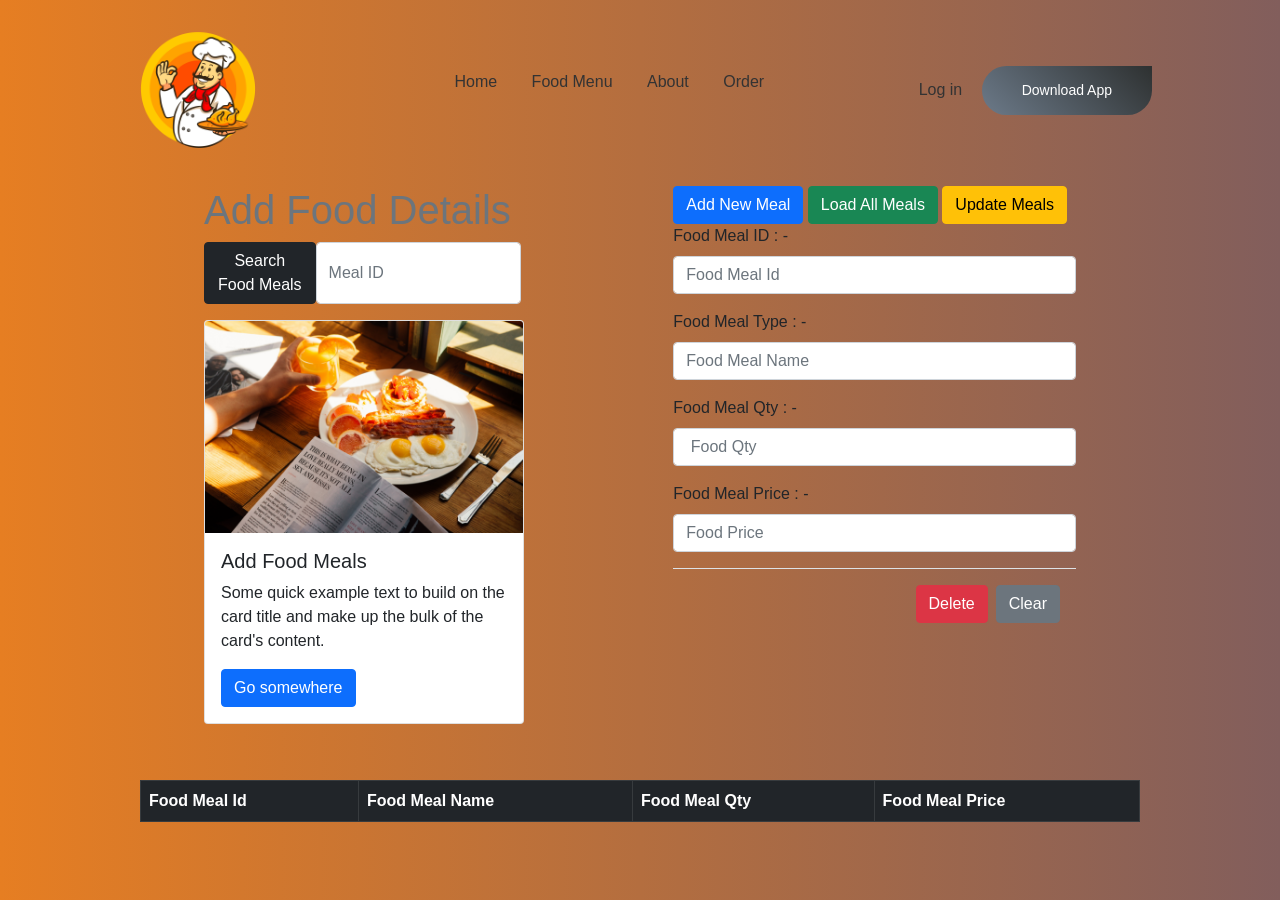
==== demoSpringfood/FrontEndUI/item.html @ 7d67e25c "Init SpringThree" ====
<!DOCTYPE html>
<html lang="en">
<head>
    <meta charset="UTF-8">
    <title>Hotel Food Paradise</title>
    <link rel="icon" href="assets/images/Logo.png">
    <link rel="stylesheet" href="item.css">
    <meta name="viewport" content="width=device-width, initial-scale=1.0">
    <link rel="stylesheet" href="assets/css/normalize.css">
    <link rel="stylesheet" href="https://stackpath.bootstrapcdn.com/font-awesome/4.7.0/css/font-awesome.min.css">
    <link rel="stylesheet" href="assets/BootStrap/css/bootstrap.min.css">

</head>
<body>
<div class="navigation">
    <nav>
        <img src="assets/images/Logo.png" class="logo" alt="Error Loading Image">

        <ul>
            <li><a href="index.html">Home</a></li>
            <li><a href="item.html">Food Menu</a></li>
            <li><a href="#">About</a></li>
            <li><a href="#">Order</a></li>
        </ul>
        <div>
            <a href="#" class="logo-btn">Log in</a>
            <a href="#" class="Dbtn">Download App</a>
        </div>
    </nav>


    <section class="container-fluid mt-3">
        <section class="row mt-3 justify-content-around">
            <div class="col-12 col-md-4">
                <h1 class="text-secondary"> Add Food Details</h1>
                <div class="mb-3">
                    <form class="d-flex">
                        <button class="btn btn-dark"  type="button"  id="btnFoodMealItemSearch">Search Food Meals</button>
                        <input class="form-control" id="txtSearchFoodMealId" placeholder="Meal ID" type="text">

                    </form>
                </div>
                <div class="mb-3">
                    <div class="card" style="width: 20rem;">
                        <img src="assets/images/Ione.jpg" class="card-img-top" alt="Error loading image">
                        <div class="card-body">
                            <h5 class="card-dark">Add Food Meals</h5>
                            <p class="card-text">Some quick example text to build on the card title and make up the bulk of the card's content.</p>
                            <a href="#" class="btn btn-primary">Go somewhere</a>
                        </div>
                    </div>
                </div>
            </div>

            <div class="col-10 col-md-5">
                <form id="FoodMealForm">
                    <button class="btn btn-primary" type="button" id="btnSaveMeal">Add New Meal</button>
                    <button class="btn btn-success" type="button" id="btnLoadMeal">Load All Meals</button>
                    <button class="btn btn-warning" type="button" id="btnUpdateMeal">Update Meals</button>
                    <div>



                        <div class="mb-3">
                            <label class="form-label" for="txtFoodMID">Food Meal ID : -</label>
                            <input class="form-control" id="txtFoodMID" name="itemid" placeholder="Food Meal Id" type="text">
                            <p><small class="text-danger pl-1" id="lblFoodId"></small></p>
                        </div>

                        <div class="mb-3">
                            <label class="form-label" for="txtFoodMName">Food Meal Type : -</label>
                            <input class="form-control" id="txtFoodMName" name="itemname" placeholder="Food Meal Name" type="text">
                            <p><small class="text-danger pl-1" id="lblFoodName"></small></p>
                        </div>

                        <div class="mb-3">
                            <label class="form-label" for="txtFoodMQty">Food Meal Qty : -</label>
                            <input class="form-control" id="txtFoodMQty" name="itemqty" placeholder=" Food Qty" type="text">
                            <p><small class="text-danger pl-1" id="lblFoodQty"></small></p>
                        </div>

                        <div class="mb-3">
                            <label class="form-label" for="txtFoodMSalary">Food Meal Price : - </label>
                            <input class="form-control" id="txtFoodMSalary" name="itemsalary" placeholder="Food Price" type="text">
                            <p><small class="text-danger pl-1" id="lblFoodSalary"></small></p>
                        </div>



                        <div class="modal-footer">
                            <button class="btn btn-danger" id="btnDeleteFoodMeals" type="Button">Delete</button>
                            <button class="btn btn-secondary" id="btnClearDeleteDeleteFoodMealsForms" type="reset">Clear</button>
                        </div>
                    </div>
                </form>
            </div>

        </section>

        <section class="row mt-4">
            <div class="col">
                <table class="table table-bordered table-hover mt-3">
                    <thead class="bg-danger text-white">
                    <tr class="table-dark">
                        <th scope="col">Food Meal Id</th>
                        <th scope="col">Food Meal Name</th>
                        <th scope="col">Food Meal Qty</th>
                        <th scope="col">Food Meal Price</th>

                    </tr>
                    </thead>
                    <tbody id="FoodMealTable">


                    </tbody>
                </table>
            </div>
        </section>
    </section>
</div>

<script src="assets/BootStrap/js/bootstrap.bundle.min.js"></script>
<script src="assets/JQuery/jquery-3.6.0.min.js"></script>
</body>
</html>
---- demoSpringfood/FrontEndUI/item.css ----
*{
    margin:0;
    padding:0;
    box-sizing: border-box;
    font-family: sans-serif;
}

.navigation{
    width: 100%;
    min-height: 100vh;
    background:linear-gradient(to right, #e67e22,#825e5c);
    padding: 10px 10%;
    overflow: hidden;
    position: absolute;
}

nav{
    padding: 10px 0;
    display: flex;
    align-items: center;
    justify-content: space-between;
}

.logo{
    width:140px;
}

nav ul li{
    display: inline-block;
    list-style: none;
    margin: 10px 15px;
}

nav ul li a{
    text-decoration: none;
    color:#333;
    font-weight: 400;
}

.logo-btn{
    text-decoration: none;
    color: #333;
    margin-right:15px;
    font-weight: 400;
}

.Dbtn{
    display: inline-block;
    text-decoration: none;
    padding: 14px 40px;
    color: #fff;
    background-image: linear-gradient(45deg,#6c7a89,#2e3131);
    font-size: 14px;
    border-radius: 30px;
    border-top-right-radius: 0;
}
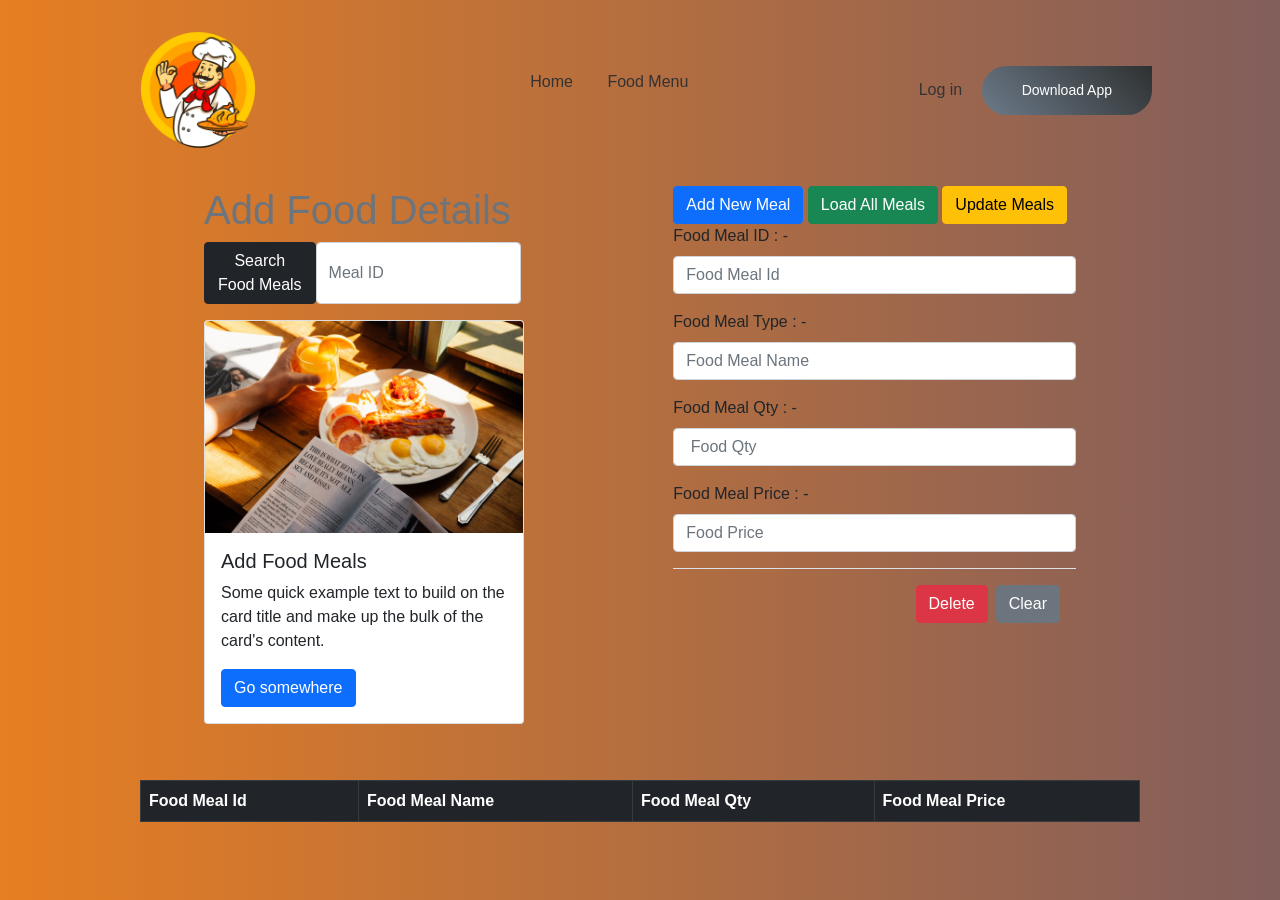
==== commit 8799577f: "Update Frontend" ====
--- a/demoSpringfood/FrontEndUI/item.html
+++ b/demoSpringfood/FrontEndUI/item.html
@@ -19,8 +19,7 @@
         <ul>
             <li><a href="index.html">Home</a></li>
             <li><a href="item.html">Food Menu</a></li>
-            <li><a href="#">About</a></li>
-            <li><a href="#">Order</a></li>
+
         </ul>
         <div>
             <a href="#" class="logo-btn">Log in</a>
@@ -121,5 +120,164 @@
 
 <script src="assets/BootStrap/js/bootstrap.bundle.min.js"></script>
 <script src="assets/JQuery/jquery-3.6.0.min.js"></script>
+
+<script>
+    const baseFoodMeal = "http://localhost:8080/item"
+    //----------------------------------------------------------------------------------------------------------
+
+    $("#btnSaveMeal").click(function () {
+        saveFoodMealitem();
+
+    });
+
+    function saveFoodMealitem() {
+        var data = $("#FoodMealForm").serialize();
+        $.ajax({
+            url: baseFoodMeal,
+            method: "POST",
+            data: data,
+            success: function (res) {
+                if (res.code == 200) {
+                    alert("Save Your Food Meal");
+                } else {
+                    alert("Already Save");
+                }
+            },
+            error: function (ob) {
+                alert(ob.responseJSON.message);
+
+            }
+        });
+    }
+    //-----------------------------------------------------------------------------------------------------------------
+    $("#btnLoadMeal").click(function () {
+        loadAllFoodMeals();
+    });
+
+    function loadAllFoodMeals(){
+        $("#FoodMealTable").empty();
+        $.ajax({
+            url: baseFoodMeal,
+            method: "GET",
+            success: function (resp) {
+                for (const FMItem of resp.data) {
+                    let row = `<tr><td>${FMItem.itemid}</td> <td>${FMItem.itemname}</td> <td>${FMItem.itemqty}</td> <td>${FMItem.itemsalary}</td></tr>`;
+                    $("#FoodMealTable").append(row);
+                }
+                bindClickEvent();
+            },
+            error: function(ob) {
+                alert(ob.responseJSON.message);
+            }
+        });
+    }
+    function  bindClickEvent() {
+        $("#FoodMealTable>tr").click(function () {
+            let itemid = $(this).children().eq(0).text();
+            let itemname = $(this).children().eq(1).text();
+            let itemqty = $(this).children().eq(2).text();
+            let itemsalary = $(this).children().eq(3).text();
+
+            /*This is set Values to text-fields*/
+            $("#txtFoodMID").val(itemid);
+            $("#txtFoodMName").val(itemname);
+            $("#txtFoodMQty").val(itemqty);
+            $("#txtFoodMSalary").val(itemsalary);
+
+        });
+    }
+    //--------------------------------------------------------------------------------------------------------------------------------------------------------
+
+    $("#btnDeleteFoodMeals").click(function (){
+        deleteFoodItems();
+    });
+
+    function deleteFoodItems(){
+        let FoodMealItemId = $("#txtFoodMID").val();
+        $.ajax({
+            url: baseFoodMeal +"?itemid=" + FoodMealItemId,
+            method:"DELETE",
+            success: function (res){
+                if (res.code==200) {
+                    alert("FoodMeals Successfully Deleted");
+                    loadAllFoodMeals();
+                    clearFoodForm();
+                }
+            },
+            error:function (ob) {
+                alert(ob.responseJSON.message);
+            }
+
+        });
+    }
+    //--------------------------------------------------------------------------------------------------------------
+    $("#btnUpdateMeal").click(function (){
+        FoodMealUpdateItem();
+    });
+
+    function FoodMealUpdateItem() {
+        var FoodMealob = {
+            itemid : $("#txtFoodMID").val(),
+            itemname : $("#txtFoodMName").val(),
+            itemqty : $("#txtFoodMQty").val(),
+            itemsalary : $("#txtFoodMSalary").val(),
+
+        }
+        $.ajax({
+            url: baseFoodMeal,
+            method:"PUT",
+            contentType:"application/json",
+            data:JSON.stringify(FoodMealob),
+            success:function (res) {
+                if (res.code == 200) {
+                    alert("Successfully Updated");
+                    loadAllFoodMeals();
+                    clearFoodForm();
+
+                }
+
+            },
+            error:function (ob) {
+                alert(ob.responseJSON.message);
+            }
+        });
+    }
+    //---------------------------------------------------------------------------------------------------------------------------------
+    $("#btnFoodMealItemSearch").click(function () {
+        searchFoodMealItem();
+    });
+
+    function searchFoodMealItem () {
+        var FoodMIDE = $("#txtSearchFoodMealId").val();
+        $.ajax({
+            url:baseFoodMeal + "/" +FoodMIDE,
+            method:"GET",
+            success: function (res) {
+                if (res.code==200){
+                    var FMealItemss = res.data;
+                    $("#txtFoodMID").val(FMealItemss.itemid);
+                    $("#txtFoodMName").val(FMealItemss.itemname);
+                    $("#txtFoodMQty").val(FMealItemss.itemqty);
+                    $("#txtFoodMSalary").val(FMealItemss.itemsalary);
+                } else {
+                    clearFoodForm();
+                    loadAllFoodMeals();
+                }
+
+            },
+            error:function (ob) {
+                alert(ob.responseJSON.message);
+
+            }
+        });
+    }
+    //-----------------------------------------------------------------------------------------------------------------------
+    function clearFoodForm() {
+        $("#txtFoodMID").val("");
+        $("#txtFoodMName").val("");
+        $("#txtFoodMQty").val("");
+        $("#txtFoodMSalary").val("");
+    }
+</script>
 </body>
 </html>
